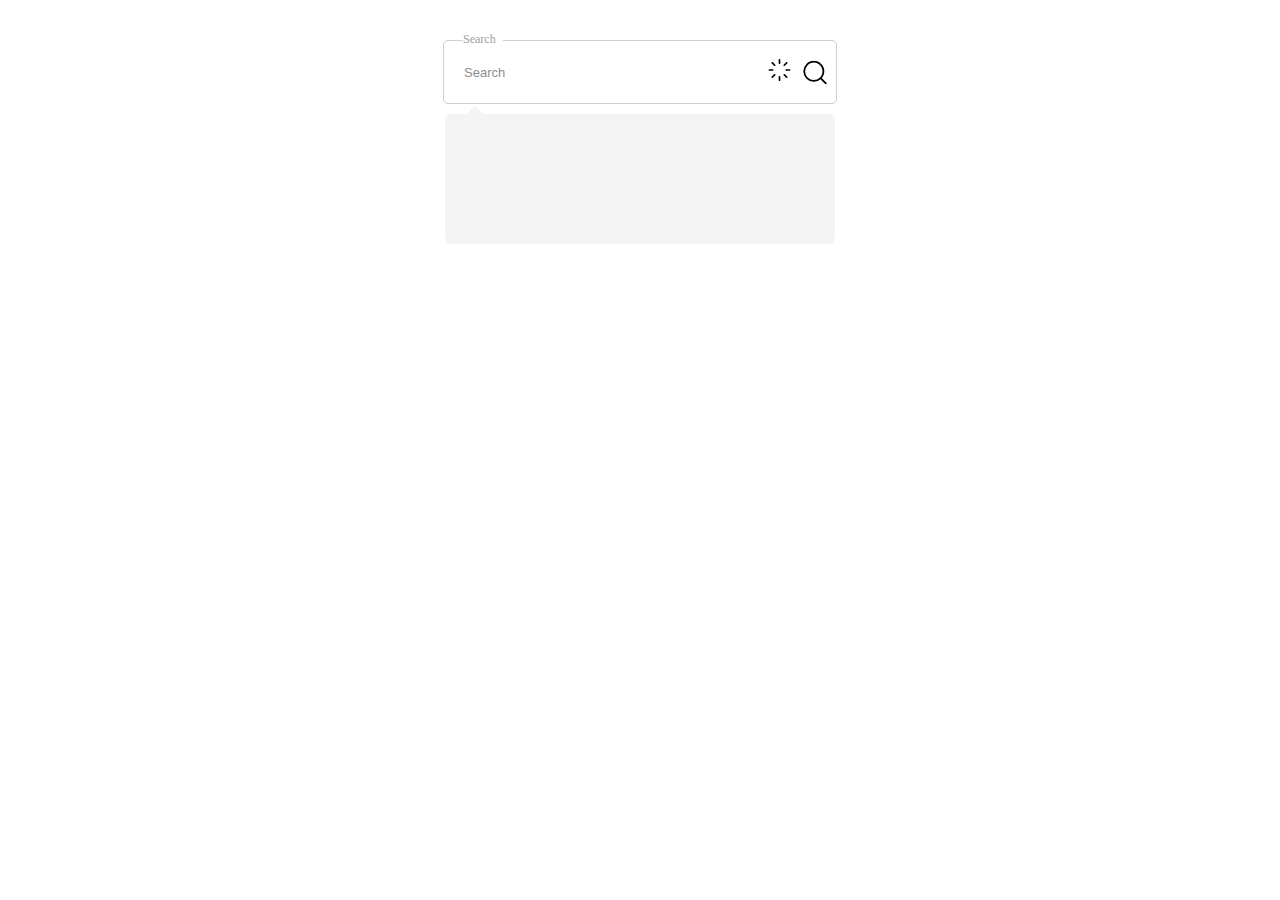
==== Project_2_Search/index.html @ 56216e32 "Created Search component and main styles" ====
<!DOCTYPE html>
<html lang="en">
<head>
    <meta charset="UTF-8">
    <meta name="viewport" content="width=device-width, initial-scale=1.0">
    <link rel="stylesheet" href="style.css">
    <title>Project 2. Search</title>
</head>
    <body>
        <div id="search-container">
            <div id="search-input-container">
                <div id="search-legend">Search</div>
          <input type="text" id="search-input" placeholder="Search">

          <div id="search-icon">
            <div id="loading-spinner"><svg width="27" height="27" viewBox="0 0 27 27" fill="none" xmlns="http://www.w3.org/2000/svg">
                <path d="M14.3438 3.375V6.75C14.3438 6.97378 14.2549 7.18839 14.0966 7.34662C13.9384 7.50486 13.7238 7.59375 13.5 7.59375C13.2762 7.59375 13.0616 7.50486 12.9034 7.34662C12.7451 7.18839 12.6562 6.97378 12.6562 6.75V3.375C12.6562 3.15122 12.7451 2.93661 12.9034 2.77838C13.0616 2.62014 13.2762 2.53125 13.5 2.53125C13.7238 2.53125 13.9384 2.62014 14.0966 2.77838C14.2549 2.93661 14.3438 3.15122 14.3438 3.375ZM18.2725 9.57129C18.3834 9.57124 18.4932 9.54932 18.5956 9.50679C18.698 9.46426 18.7911 9.40196 18.8694 9.32344L21.2562 6.93773C21.4145 6.77941 21.5034 6.56468 21.5034 6.34078C21.5034 6.11688 21.4145 5.90215 21.2562 5.74383C21.0978 5.58551 20.8831 5.49656 20.6592 5.49656C20.4353 5.49656 20.2206 5.58551 20.0623 5.74383L17.6766 8.13059C17.5585 8.24853 17.478 8.39883 17.4454 8.56249C17.4128 8.72615 17.4294 8.89582 17.4932 9.05003C17.5569 9.20425 17.665 9.33608 17.8037 9.42886C17.9425 9.52165 18.1056 9.57121 18.2725 9.57129ZM23.625 12.6562H20.25C20.0262 12.6562 19.8116 12.7451 19.6534 12.9034C19.4951 13.0616 19.4062 13.2762 19.4062 13.5C19.4062 13.7238 19.4951 13.9384 19.6534 14.0966C19.8116 14.2549 20.0262 14.3438 20.25 14.3438H23.625C23.8488 14.3438 24.0634 14.2549 24.2216 14.0966C24.3799 13.9384 24.4688 13.7238 24.4688 13.5C24.4688 13.2762 24.3799 13.0616 24.2216 12.9034C24.0634 12.7451 23.8488 12.6562 23.625 12.6562ZM18.8694 17.6766C18.7099 17.525 18.4975 17.4418 18.2775 17.4446C18.0574 17.4474 17.8472 17.5361 17.6916 17.6916C17.5361 17.8472 17.4474 18.0574 17.4446 18.2775C17.4418 18.4975 17.525 18.7099 17.6766 18.8694L20.0623 21.2562C20.2206 21.4145 20.4353 21.5034 20.6592 21.5034C20.8831 21.5034 21.0978 21.4145 21.2562 21.2562C21.4145 21.0978 21.5034 20.8831 21.5034 20.6592C21.5034 20.4353 21.4145 20.2206 21.2562 20.0623L18.8694 17.6766ZM13.5 19.4062C13.2762 19.4062 13.0616 19.4951 12.9034 19.6534C12.7451 19.8116 12.6562 20.0262 12.6562 20.25V23.625C12.6562 23.8488 12.7451 24.0634 12.9034 24.2216C13.0616 24.3799 13.2762 24.4688 13.5 24.4688C13.7238 24.4688 13.9384 24.3799 14.0966 24.2216C14.2549 24.0634 14.3438 23.8488 14.3438 23.625V20.25C14.3438 20.0262 14.2549 19.8116 14.0966 19.6534C13.9384 19.4951 13.7238 19.4062 13.5 19.4062ZM8.13059 17.6766L5.74383 20.0623C5.58551 20.2206 5.49656 20.4353 5.49656 20.6592C5.49656 20.8831 5.58551 21.0978 5.74383 21.2562C5.90215 21.4145 6.11688 21.5034 6.34078 21.5034C6.56468 21.5034 6.77941 21.4145 6.93773 21.2562L9.32344 18.8694C9.47499 18.7099 9.55823 18.4975 9.55542 18.2775C9.5526 18.0574 9.46395 17.8472 9.30836 17.6916C9.15277 17.5361 8.94256 17.4474 8.72254 17.4446C8.50252 17.4418 8.29011 17.525 8.13059 17.6766ZM7.59375 13.5C7.59375 13.2762 7.50486 13.0616 7.34662 12.9034C7.18839 12.7451 6.97378 12.6562 6.75 12.6562H3.375C3.15122 12.6562 2.93661 12.7451 2.77838 12.9034C2.62014 13.0616 2.53125 13.2762 2.53125 13.5C2.53125 13.7238 2.62014 13.9384 2.77838 14.0966C2.93661 14.2549 3.15122 14.3438 3.375 14.3438H6.75C6.97378 14.3438 7.18839 14.2549 7.34662 14.0966C7.50486 13.9384 7.59375 13.7238 7.59375 13.5ZM6.93773 5.74383C6.77941 5.58551 6.56468 5.49656 6.34078 5.49656C6.11688 5.49656 5.90215 5.58551 5.74383 5.74383C5.58551 5.90215 5.49656 6.11688 5.49656 6.34078C5.49656 6.45165 5.5184 6.56142 5.56082 6.66385C5.60325 6.76628 5.66544 6.85934 5.74383 6.93773L8.13059 9.32344C8.29011 9.47499 8.50252 9.55823 8.72254 9.55542C8.94256 9.5526 9.15277 9.46395 9.30836 9.30836C9.46395 9.15277 9.5526 8.94256 9.55542 8.72254C9.55823 8.50252 9.47499 8.29011 9.32344 8.13059L6.93773 5.74383Z" fill="black" />
              </svg></div>
            <svg width="24" height="24" viewBox="0 0 20 20" fill="none" xmlns="http://www.w3.org/2000/svg">
                <path d="M19 19L14.657 14.657M14.657 14.657C15.3998 13.9141 15.9891 13.0322 16.3912 12.0615C16.7932 11.0909 17.0002 10.0506 17.0002 9C17.0002 7.9494 16.7932 6.90908 16.3912 5.93845C15.9891 4.96782 15.3998 4.08589 14.657 3.343C13.9141 2.60011 13.0321 2.01082 12.0615 1.60877C11.0909 1.20673 10.0506 0.999794 8.99996 0.999794C7.94936 0.999794 6.90905 1.20673 5.93842 1.60877C4.96779 2.01082 4.08585 2.60011 3.34296 3.343C1.84263 4.84333 0.999756 6.87821 0.999756 9C0.999756 11.1218 1.84263 13.1567 3.34296 14.657C4.84329 16.1573 6.87818 17.0002 8.99996 17.0002C11.1217 17.0002 13.1566 16.1573 14.657 14.657Z" stroke="black" stroke-width="1.5" stroke-linecap="round" stroke-linejoin="round" />
              </svg>

          </div>
        </div>        
        <div id="results-container"></div>

    </body>
</html>
---- Project_2_Search/style.css ----
#search-container {
  display: flex;
  flex-direction: column;
  align-items: center;
  justify-content: center;
  margin-top: 40px;
}

#search-input-container {
  position: relative;
  display: inline-block;
}

#search-input-container input {
  color: #333;
  border: 1px solid #d1d1d1;
  border-radius: 5px;
  width: 370px;
  height: 60px;
  padding-left: 20px;
  outline: none;
}

#search-input-container input::placeholder {
  font-family: var(--font-family);
  font-weight: 400;
  font-size: 13px;
  color: #8d8d8d;
}

legend {
  display: block;
  padding-left: 2px;
  padding-right: 2px;
  border: none;
}

#loading-spinner {
  display: block;
}

#search-icon {
  display: flex;
  gap: 10px;
  align-items: center;
  justify-content: center;
  position: absolute;
  top: 50%;
  right: 10px;
  transform: translateY(-50%);
  cursor: pointer;
  fill: #333;
}

#search-legend {
  display: block;
  font-family: var(--font-family);
  font-weight: 400;
  font-size: 12px;
  color: #a1a1a1;
  position: absolute;
  top: 8%;
  left: 20px;
  transform: translateY(-90%);
  border: none;
  background: #fff;
  width: 40px;
}

#results-container {
  position: relative;
  display: block;
  margin-top: 10px;
  border-radius: 5px;
  width: 370px;
  height: 110px;
  padding: 10px;
  background: #f4f4f4;
}

#results-container::before {
  content: "";
  position: absolute;
  top: 0;
  left: 10px;
  width: 40px;
  height: 40px;
  background: #f4f4f4;
  transform: rotate(45deg);
}
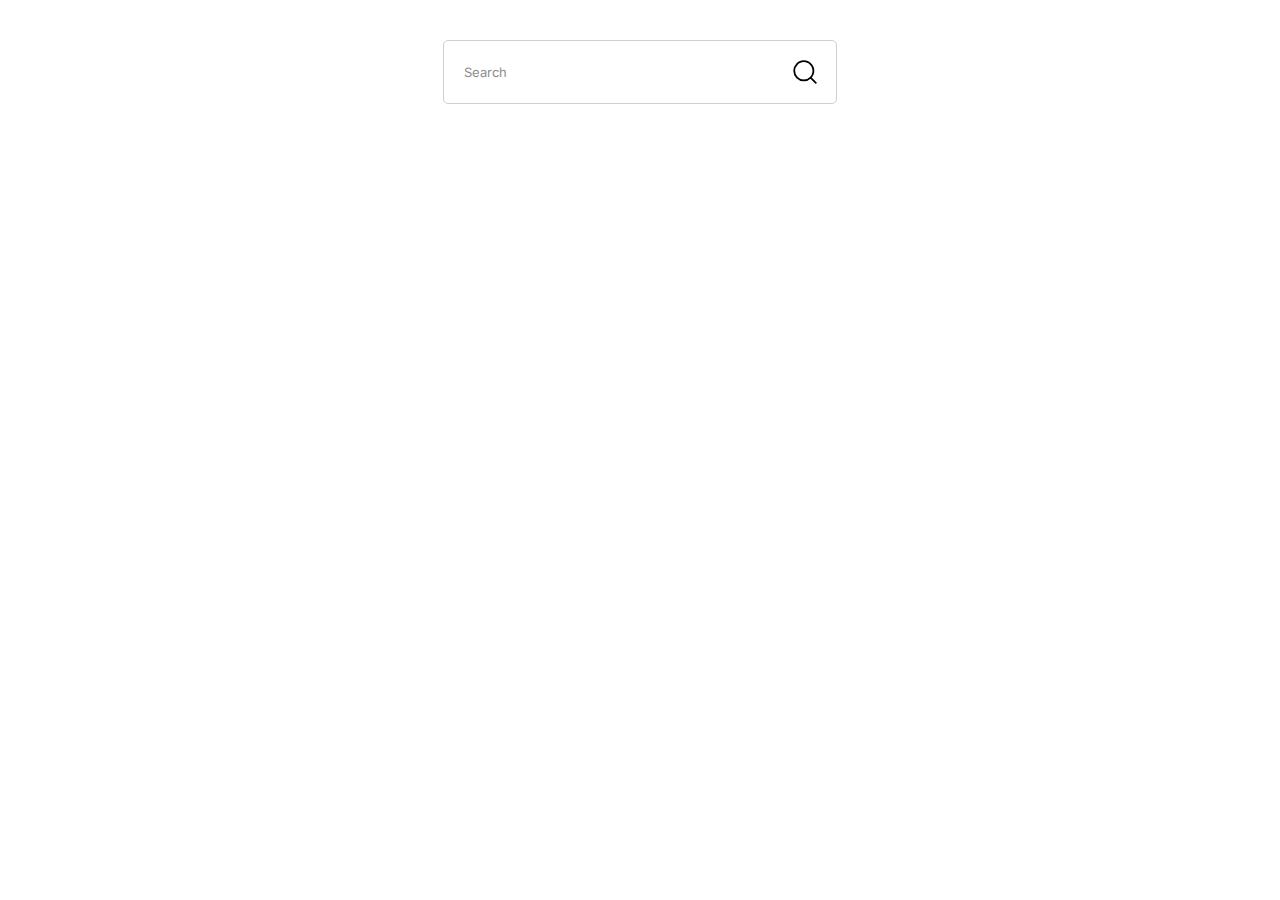
==== commit 443431c2: "added functionaly to the Search component and connected it with the API" ====
--- a/Project_2_Search/index.html
+++ b/Project_2_Search/index.html
@@ -4,14 +4,14 @@
     <meta charset="UTF-8">
     <meta name="viewport" content="width=device-width, initial-scale=1.0">
     <link rel="stylesheet" href="style.css">
+    <script src="script.js" defer></script>
     <title>Project 2. Search</title>
 </head>
     <body>
         <div id="search-container">
             <div id="search-input-container">
                 <div id="search-legend">Search</div>
-          <input type="text" id="search-input" placeholder="Search">
-
+          <input type="text" id="search-input" placeholder="Search" oninput="handleSearchInput()" onkeydown="handleEnterKey(event)">
           <div id="search-icon">
             <div id="loading-spinner"><svg width="27" height="27" viewBox="0 0 27 27" fill="none" xmlns="http://www.w3.org/2000/svg">
                 <path d="M14.3438 3.375V6.75C14.3438 6.97378 14.2549 7.18839 14.0966 7.34662C13.9384 7.50486 13.7238 7.59375 13.5 7.59375C13.2762 7.59375 13.0616 7.50486 12.9034 7.34662C12.7451 7.18839 12.6562 6.97378 12.6562 6.75V3.375C12.6562 3.15122 12.7451 2.93661 12.9034 2.77838C13.0616 2.62014 13.2762 2.53125 13.5 2.53125C13.7238 2.53125 13.9384 2.62014 14.0966 2.77838C14.2549 2.93661 14.3438 3.15122 14.3438 3.375ZM18.2725 9.57129C18.3834 9.57124 18.4932 9.54932 18.5956 9.50679C18.698 9.46426 18.7911 9.40196 18.8694 9.32344L21.2562 6.93773C21.4145 6.77941 21.5034 6.56468 21.5034 6.34078C21.5034 6.11688 21.4145 5.90215 21.2562 5.74383C21.0978 5.58551 20.8831 5.49656 20.6592 5.49656C20.4353 5.49656 20.2206 5.58551 20.0623 5.74383L17.6766 8.13059C17.5585 8.24853 17.478 8.39883 17.4454 8.56249C17.4128 8.72615 17.4294 8.89582 17.4932 9.05003C17.5569 9.20425 17.665 9.33608 17.8037 9.42886C17.9425 9.52165 18.1056 9.57121 18.2725 9.57129ZM23.625 12.6562H20.25C20.0262 12.6562 19.8116 12.7451 19.6534 12.9034C19.4951 13.0616 19.4062 13.2762 19.4062 13.5C19.4062 13.7238 19.4951 13.9384 19.6534 14.0966C19.8116 14.2549 20.0262 14.3438 20.25 14.3438H23.625C23.8488 14.3438 24.0634 14.2549 24.2216 14.0966C24.3799 13.9384 24.4688 13.7238 24.4688 13.5C24.4688 13.2762 24.3799 13.0616 24.2216 12.9034C24.0634 12.7451 23.8488 12.6562 23.625 12.6562ZM18.8694 17.6766C18.7099 17.525 18.4975 17.4418 18.2775 17.4446C18.0574 17.4474 17.8472 17.5361 17.6916 17.6916C17.5361 17.8472 17.4474 18.0574 17.4446 18.2775C17.4418 18.4975 17.525 18.7099 17.6766 18.8694L20.0623 21.2562C20.2206 21.4145 20.4353 21.5034 20.6592 21.5034C20.8831 21.5034 21.0978 21.4145 21.2562 21.2562C21.4145 21.0978 21.5034 20.8831 21.5034 20.6592C21.5034 20.4353 21.4145 20.2206 21.2562 20.0623L18.8694 17.6766ZM13.5 19.4062C13.2762 19.4062 13.0616 19.4951 12.9034 19.6534C12.7451 19.8116 12.6562 20.0262 12.6562 20.25V23.625C12.6562 23.8488 12.7451 24.0634 12.9034 24.2216C13.0616 24.3799 13.2762 24.4688 13.5 24.4688C13.7238 24.4688 13.9384 24.3799 14.0966 24.2216C14.2549 24.0634 14.3438 23.8488 14.3438 23.625V20.25C14.3438 20.0262 14.2549 19.8116 14.0966 19.6534C13.9384 19.4951 13.7238 19.4062 13.5 19.4062ZM8.13059 17.6766L5.74383 20.0623C5.58551 20.2206 5.49656 20.4353 5.49656 20.6592C5.49656 20.8831 5.58551 21.0978 5.74383 21.2562C5.90215 21.4145 6.11688 21.5034 6.34078 21.5034C6.56468 21.5034 6.77941 21.4145 6.93773 21.2562L9.32344 18.8694C9.47499 18.7099 9.55823 18.4975 9.55542 18.2775C9.5526 18.0574 9.46395 17.8472 9.30836 17.6916C9.15277 17.5361 8.94256 17.4474 8.72254 17.4446C8.50252 17.4418 8.29011 17.525 8.13059 17.6766ZM7.59375 13.5C7.59375 13.2762 7.50486 13.0616 7.34662 12.9034C7.18839 12.7451 6.97378 12.6562 6.75 12.6562H3.375C3.15122 12.6562 2.93661 12.7451 2.77838 12.9034C2.62014 13.0616 2.53125 13.2762 2.53125 13.5C2.53125 13.7238 2.62014 13.9384 2.77838 14.0966C2.93661 14.2549 3.15122 14.3438 3.375 14.3438H6.75C6.97378 14.3438 7.18839 14.2549 7.34662 14.0966C7.50486 13.9384 7.59375 13.7238 7.59375 13.5ZM6.93773 5.74383C6.77941 5.58551 6.56468 5.49656 6.34078 5.49656C6.11688 5.49656 5.90215 5.58551 5.74383 5.74383C5.58551 5.90215 5.49656 6.11688 5.49656 6.34078C5.49656 6.45165 5.5184 6.56142 5.56082 6.66385C5.60325 6.76628 5.66544 6.85934 5.74383 6.93773L8.13059 9.32344C8.29011 9.47499 8.50252 9.55823 8.72254 9.55542C8.94256 9.5526 9.15277 9.46395 9.30836 9.30836C9.46395 9.15277 9.5526 8.94256 9.55542 8.72254C9.55823 8.50252 9.47499 8.29011 9.32344 8.13059L6.93773 5.74383Z" fill="black" />
@@ -22,7 +22,9 @@
 
           </div>
         </div>        
-        <div id="results-container"></div>
-
+        <div id="results-container" class="results">
+            <div class="results-name"></div>
+            <div class="results-price"></div>
+        </div>
     </body>
 </html>--- a/Project_2_Search/style.css
+++ b/Project_2_Search/style.css
@@ -1,3 +1,26 @@
+@import url("https://fonts.googleapis.com/css2?family=Inter:wght@400;500;700&family=Nunito+Sans:ital,opsz@1,6..12&display=swap");
+
+:root {
+  --font-family: "Inter", sans-serif;
+  --second-family: "Poppins", sans-serif;
+  --third-family: "Open Sans", sans-serif;
+  --font3: "Roboto Mono", sans-serif;
+  --main-color: #333;
+  --border-color: #d1d1d1;
+  --placeholder-color: #8d8d8d;
+  --white-color: #fff;
+  --bg-color: #f4f4f4;
+  --legend-color: #a1a1a1;
+  --hover-color: #e6e6e6;
+  --black-color: #000;
+}
+
+body {
+  margin: 0;
+  padding: 0;
+  overflow: hidden;
+}
+
 #search-container {
   display: flex;
   flex-direction: column;
@@ -12,8 +35,8 @@
 }
 
 #search-input-container input {
-  color: #333;
-  border: 1px solid #d1d1d1;
+  color: var(--main-color);
+  border: 1px solid var(--border-color);
   border-radius: 5px;
   width: 370px;
   height: 60px;
@@ -25,18 +48,21 @@
   font-family: var(--font-family);
   font-weight: 400;
   font-size: 13px;
-  color: #8d8d8d;
-}
-
-legend {
-  display: block;
-  padding-left: 2px;
-  padding-right: 2px;
-  border: none;
+  color: var(--placeholder-color);
 }
 
 #loading-spinner {
-  display: block;
+  display: none;
+  animation: rotateSpinner 3s linear infinite;
+}
+
+@keyframes rotateSpinner {
+  from {
+    transform: rotate(0deg);
+  }
+  to {
+    transform: rotate(360deg);
+  }
 }
 
 #search-icon {
@@ -46,36 +72,65 @@
   justify-content: center;
   position: absolute;
   top: 50%;
-  right: 10px;
+  right: 20px;
   transform: translateY(-50%);
   cursor: pointer;
-  fill: #333;
+  fill: var(--main-color);
 }
 
 #search-legend {
-  display: block;
+  display: none;
   font-family: var(--font-family);
   font-weight: 400;
   font-size: 12px;
-  color: #a1a1a1;
+  color: var(--legend-color);
   position: absolute;
-  top: 8%;
-  left: 20px;
+  top: 17%;
+  left: 10px;
   transform: translateY(-90%);
-  border: none;
-  background: #fff;
+  background: var(--white-color);
+  border: 8px solid var(--white-color);
   width: 40px;
 }
 
 #results-container {
+  display: none;
   position: relative;
-  display: block;
   margin-top: 10px;
   border-radius: 5px;
   width: 370px;
-  height: 110px;
   padding: 10px;
-  background: #f4f4f4;
+  background: var(--bg-color);
+  border-bottom: none;
+}
+
+.results {
+  position: relative;
+  display: flex;
+  justify-content: space-between;
+  padding: 10px;
+  font-family: var(--font-family);
+  font-size: 13px;
+  color: var(--black-color);
+  transition: background-color 0.3s ease;
+  cursor: pointer;
+}
+
+.results:hover {
+  background-color: var(--hover-color);
+}
+
+.results:not(:last-child) {
+  border-bottom: 1px solid var(--border-color);
+}
+
+.results-name {
+  font-weight: 400;
+  z-index: 9;
+}
+
+.results-price {
+  font-weight: 500;
 }
 
 #results-container::before {
@@ -85,6 +140,6 @@
   left: 10px;
   width: 40px;
   height: 40px;
-  background: #f4f4f4;
+  background: var(--bg-color);
   transform: rotate(45deg);
 }
